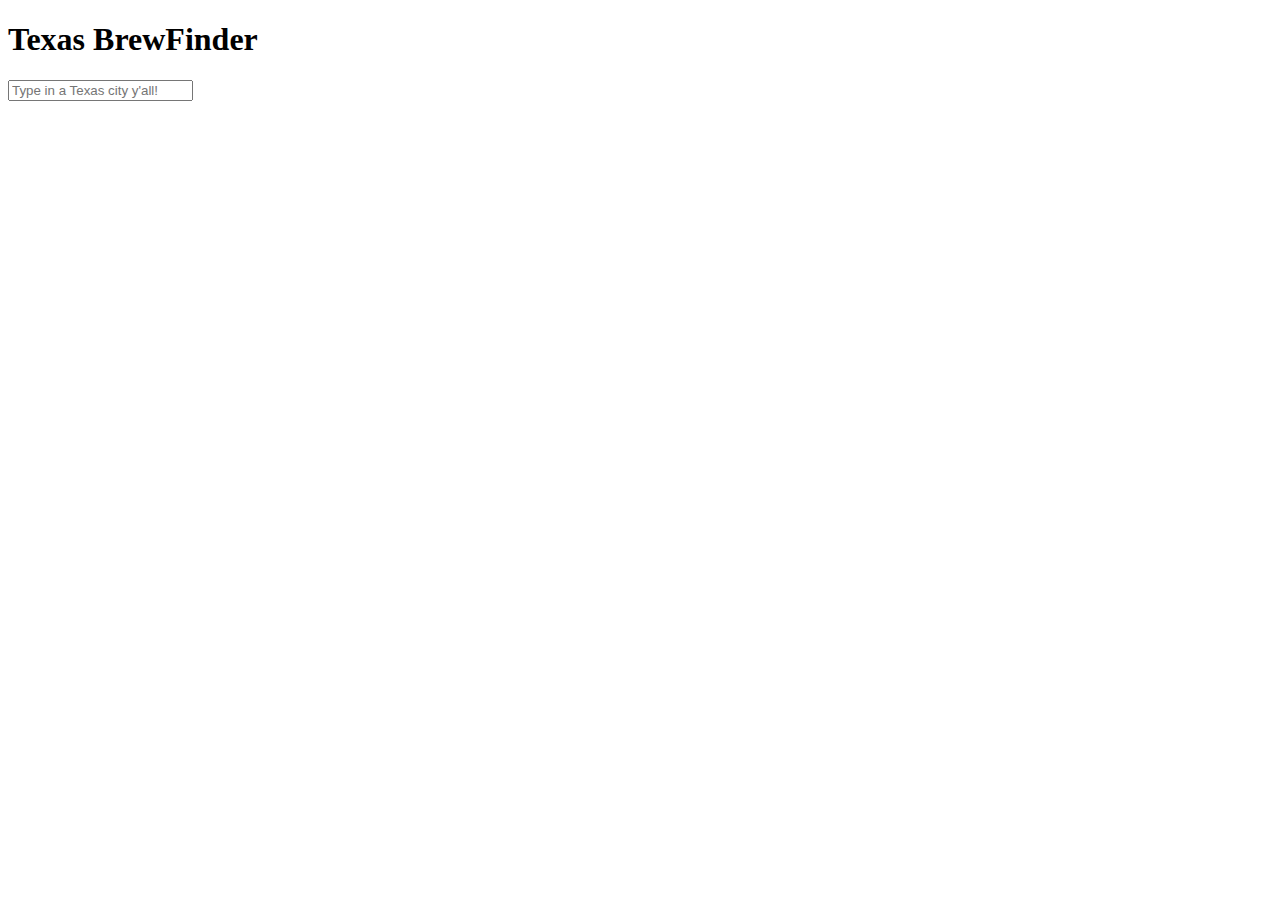
==== index.html @ 1f14f078 "Start over... created searchBar" ====
<!DOCTYPE html>
<html lang="en">
<head>
    <meta charset="UTF-8">
    <meta http-equiv="X-UA-Compatible" content="IE=edge">
    <meta name="viewport" content="width=device-width, initial-scale=1.0">
    <link rel="stylesheet" type="text/css" href="style.css">
    <title>Texas BrewFinder</title>
    <script defer src="index.js"></script>
    <style></style>
</head>
<body>
    <h1 id="header">Texas BrewFinder</h1>
    



</body>
</html>
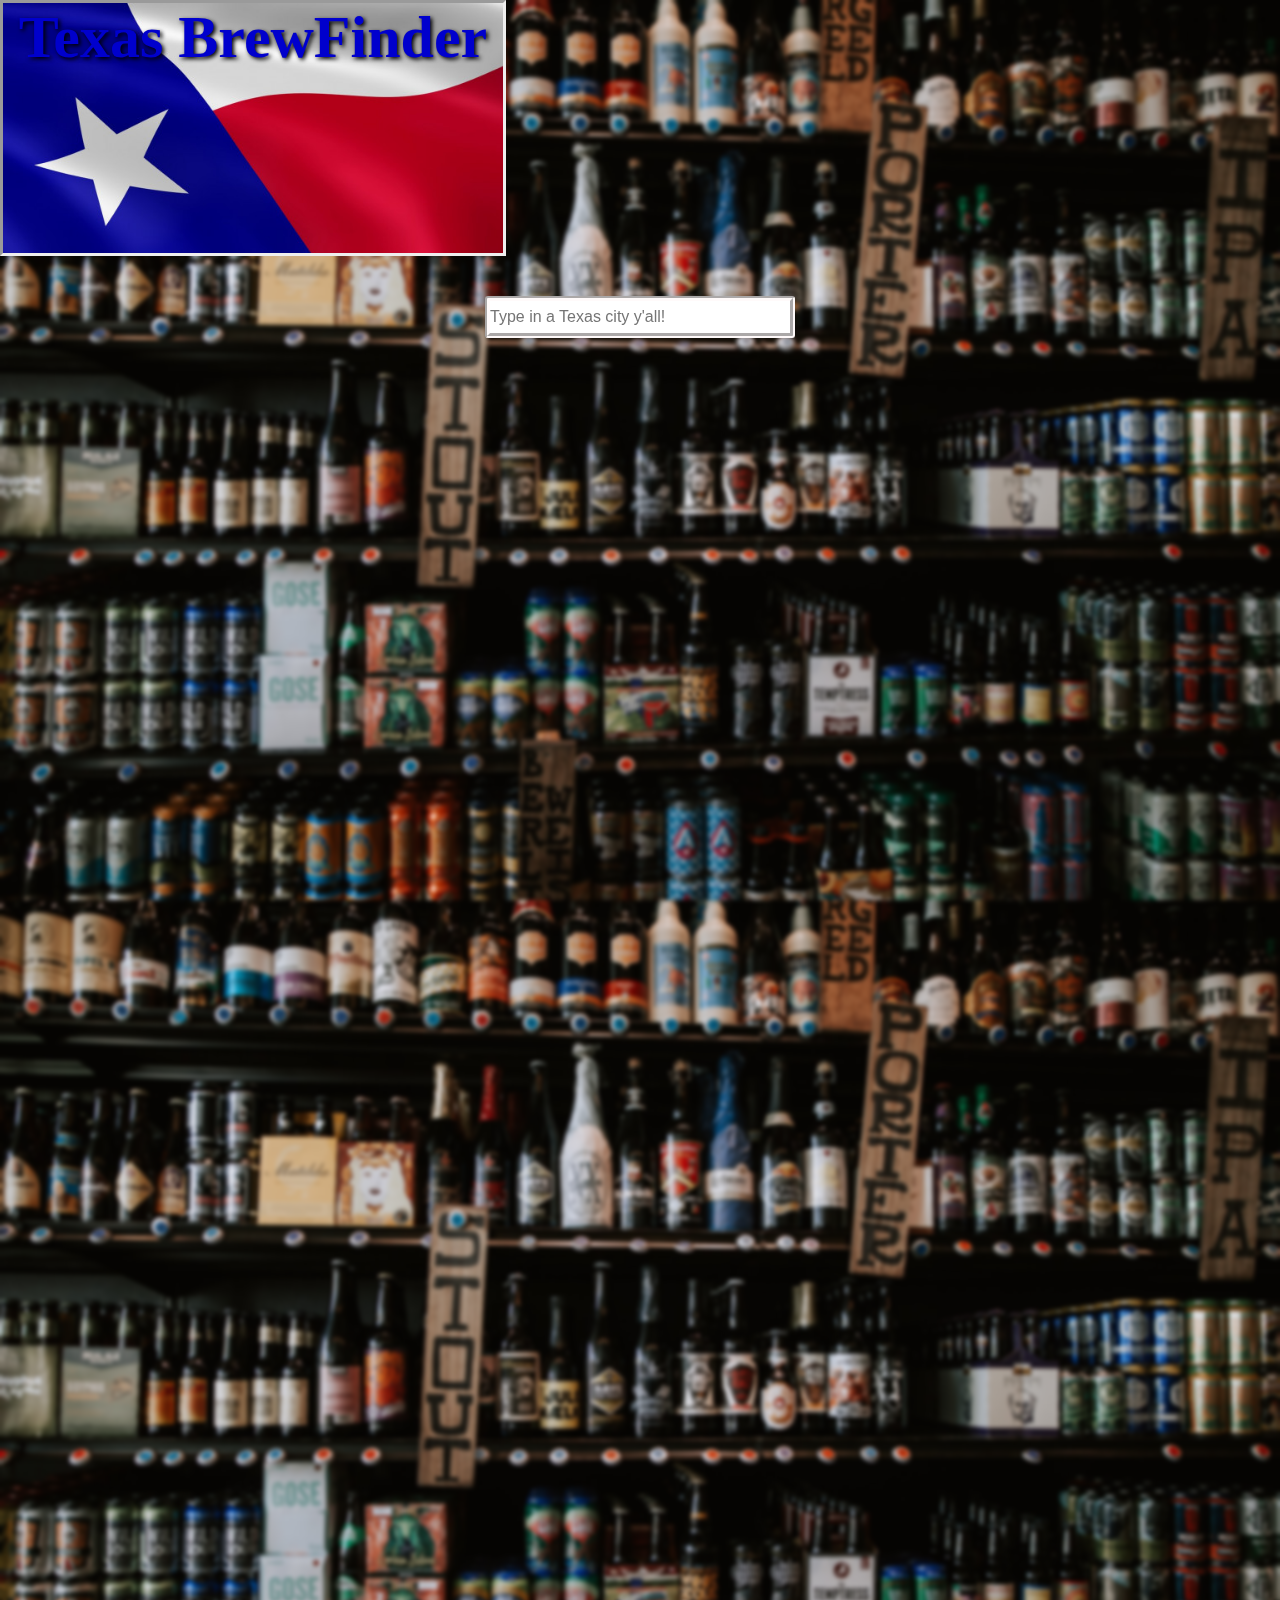
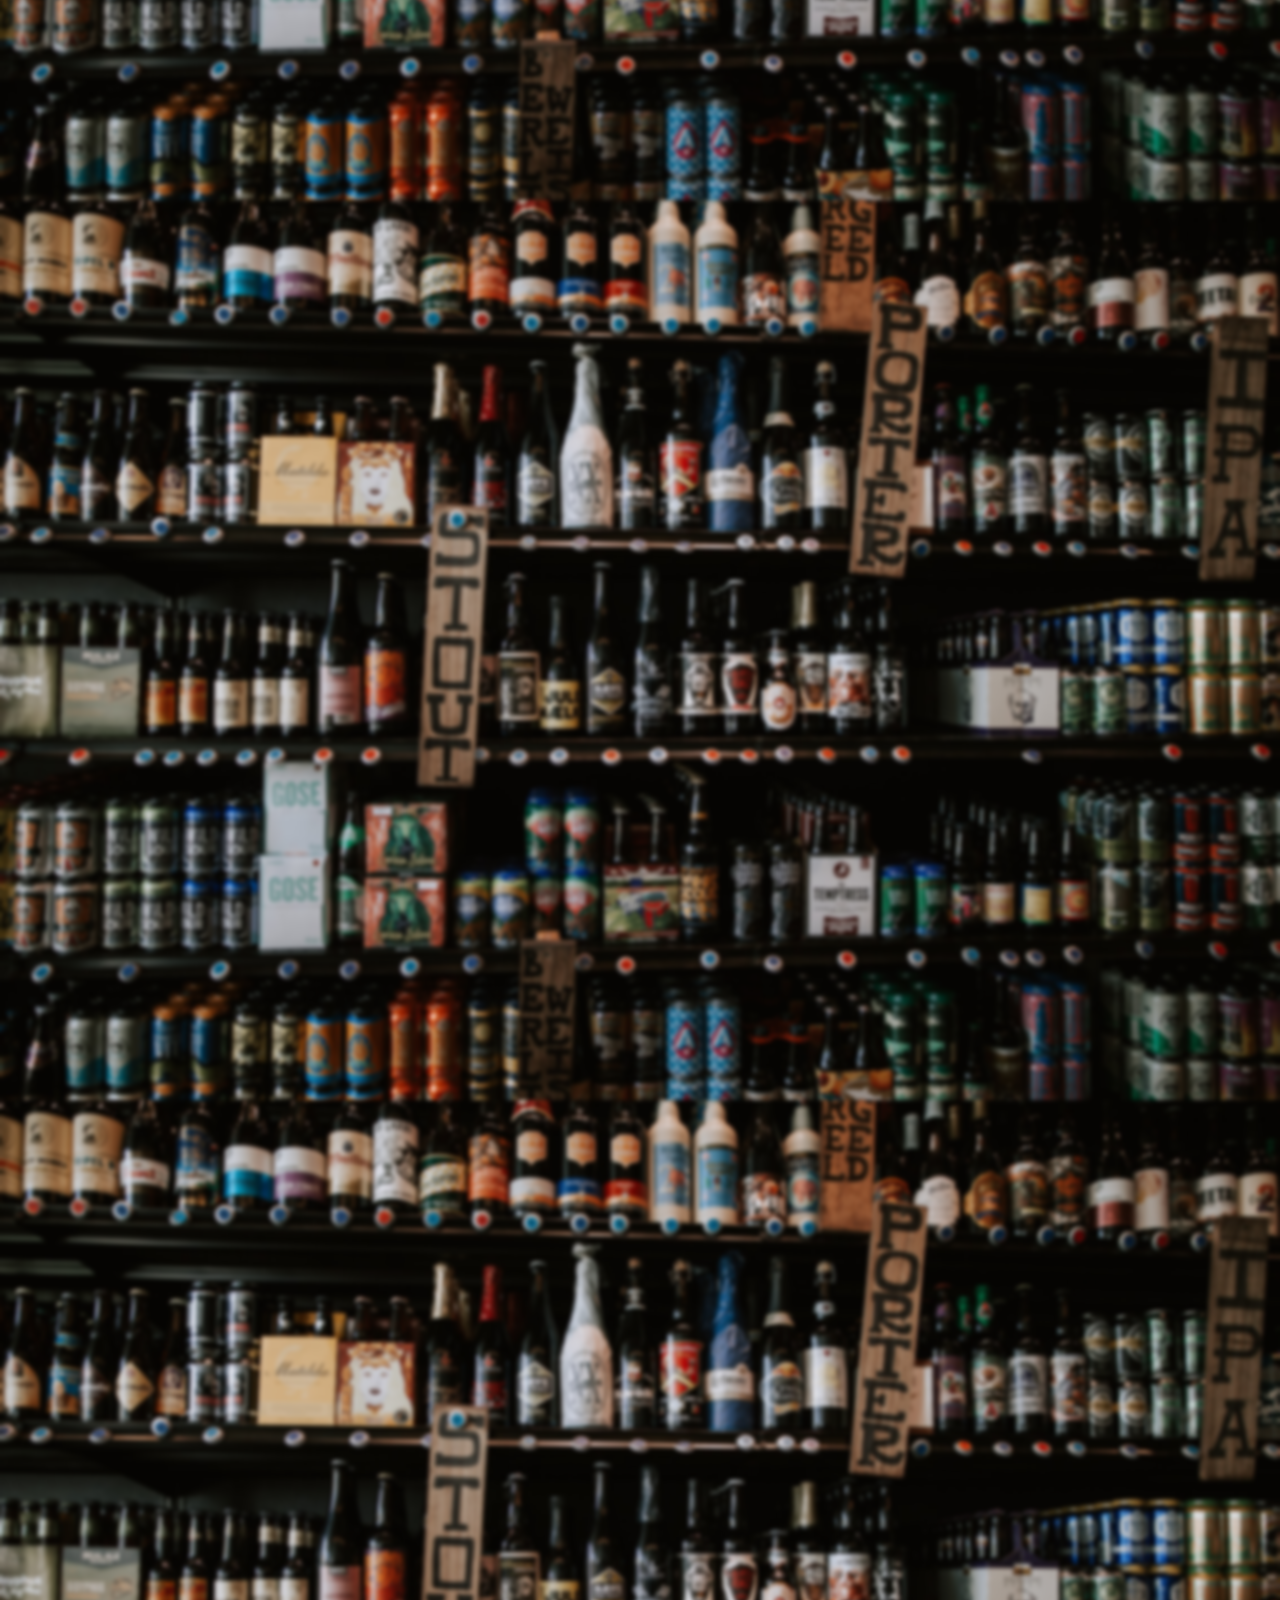
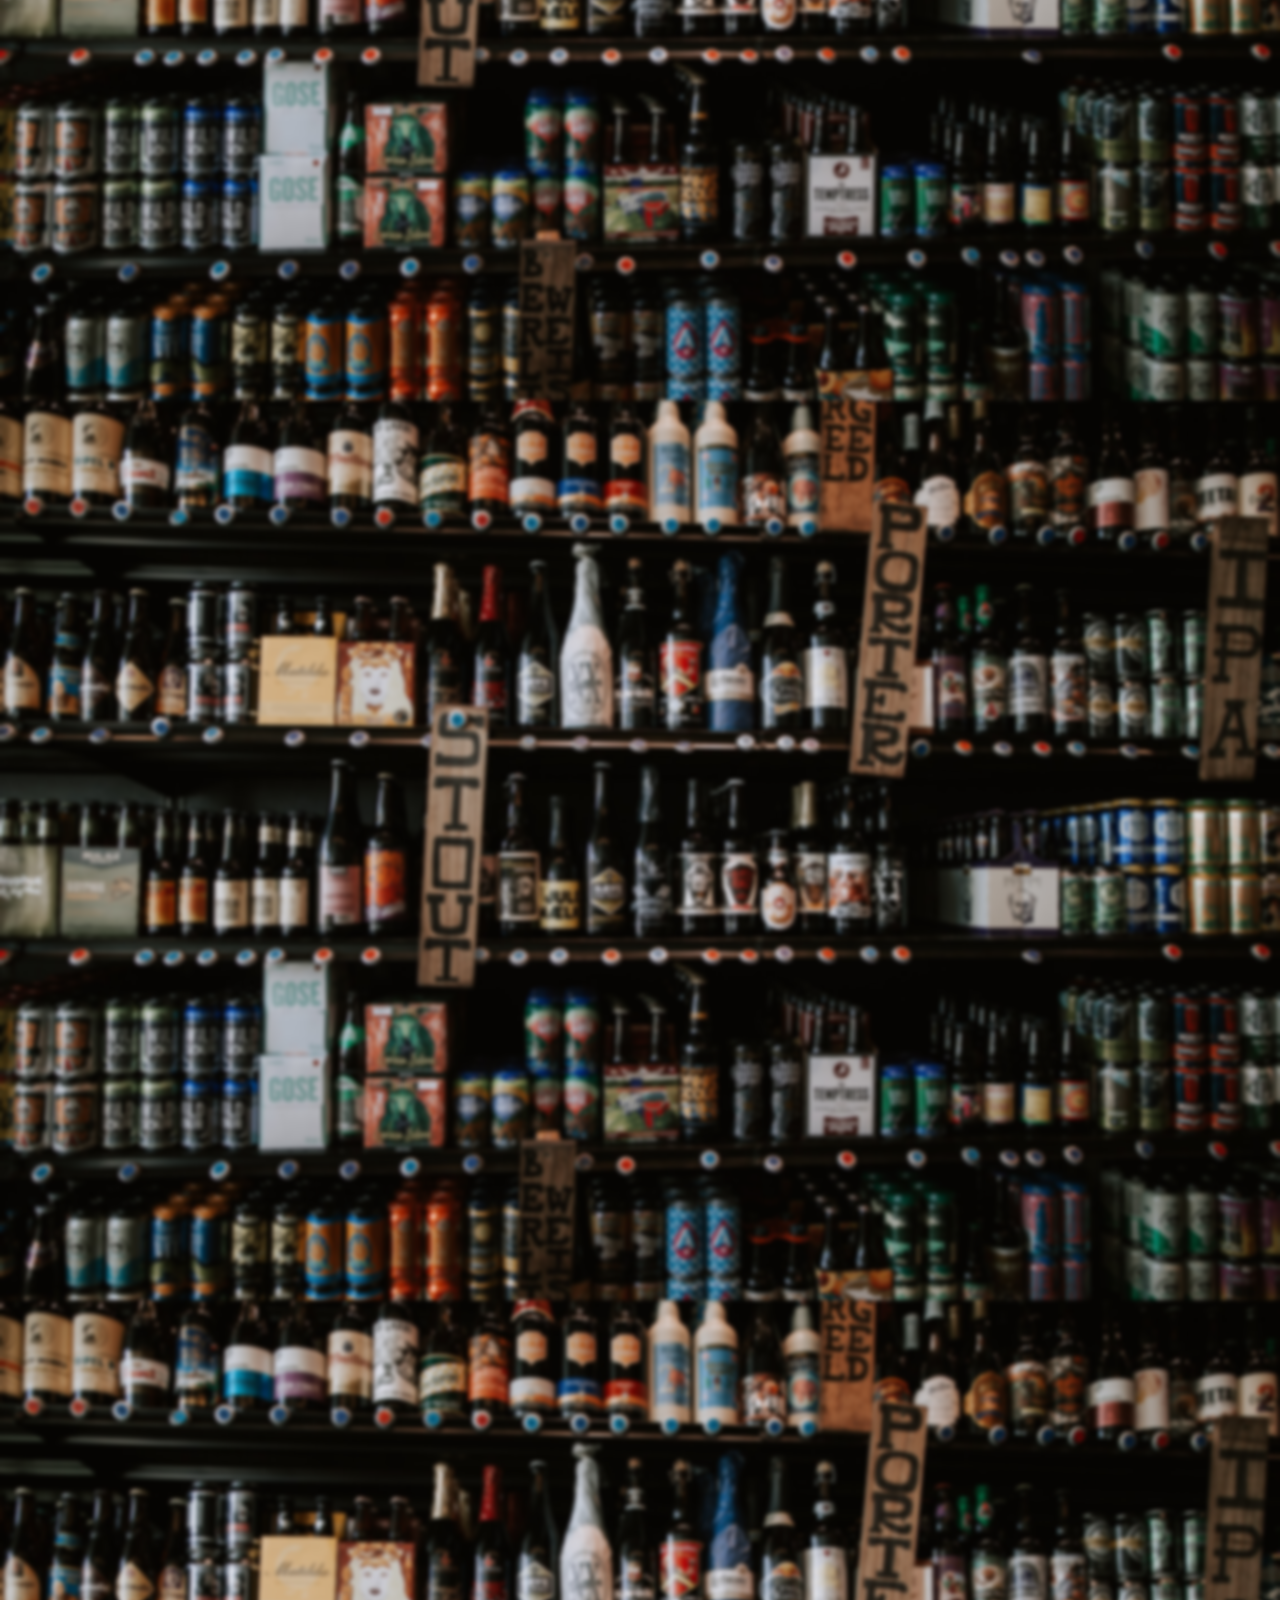
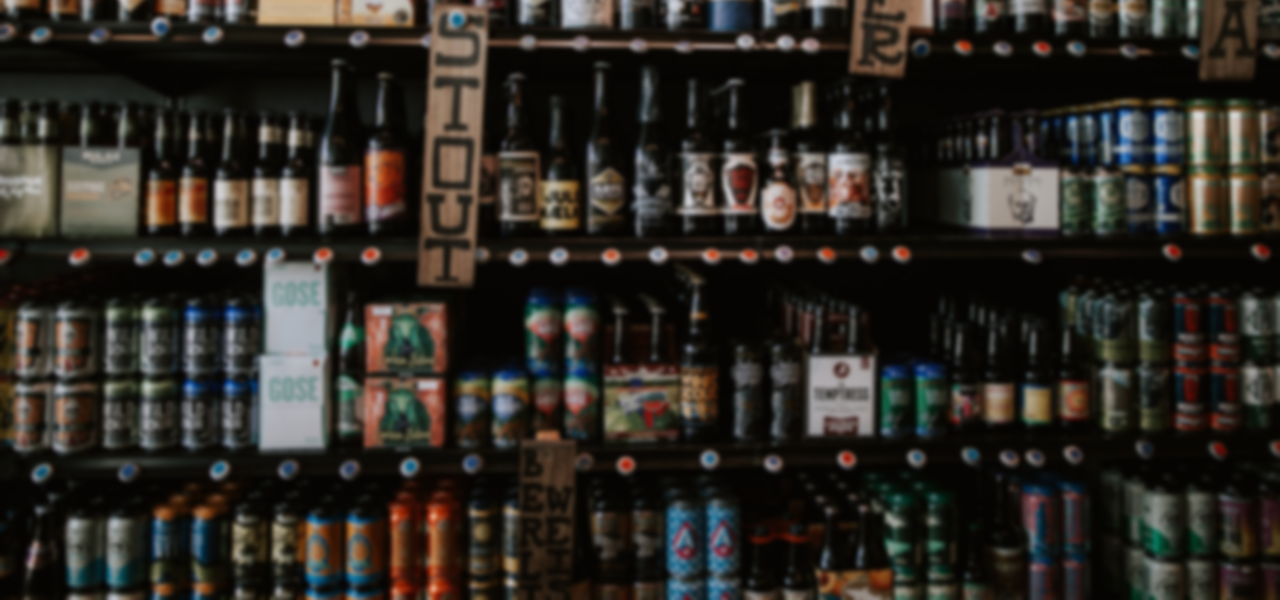
==== commit a92ecdae: "App mostly styled, profile hide E.L. will log in console but not return" ====
--- a/index.html
+++ b/index.html
@@ -7,13 +7,14 @@
     <link rel="stylesheet" type="text/css" href="style.css">
     <title>Texas BrewFinder</title>
     <script defer src="index.js"></script>
+    <link rel="stylesheet" href="https://use.fontawesome.com/releases/v5.12.1/css/all.css" crossorigin="anonymous">
+    
     <style></style>
 </head>
 <body>
     <h1 id="header">Texas BrewFinder</h1>
     
-
-
+    
 
 </body>
 </html>
--- a/style.css
+++ b/style.css
@@ -0,0 +1,114 @@
+
+html{
+    height: 100%;
+    background-image: url("images.brewfinder/img.jpg");
+    background-position: center;
+    background-repeat:repeat;
+    background-size: cover;
+    
+    width: 100%;
+}
+
+body {
+    top: 0%;
+    margin-top: 0px;
+    margin: 0px;
+    backdrop-filter: blur(2px);
+    height:600%
+  }
+
+
+h1 {
+    font-family: Garamond, serif;
+    font-style:initial;
+    font-size: 60px;
+    font-weight: bolder;
+    color:mediumblue;
+    width:500px;
+    height: 250px;
+    text-align: center;
+    text-shadow: 2px 2px 4px black;
+    background: url("images.brewfinder/tx-flag.jpg");
+    background-size: 500px;
+    margin-top: 0px;
+    border-style: inset;
+
+}
+
+
+h2 {
+    font-family: -apple-system, BlinkMacSystemFont, 'Segoe UI', Roboto, Oxygen, Ubuntu, Cantarell, 'Open Sans', 'Helvetica Neue', sans-serif;
+    border-style: groove;
+    margin-right: 0px;
+    margin-left: 0px;
+    margin-top: 0px;
+    background: linear-gradient(180deg, red, rgb(0, 64, 255));
+}
+
+
+
+.likes {
+    background-color:gold;
+    border-radius: 8px;
+
+}
+
+.fa-beer{
+    size: 10px;
+    height: 10px;
+    font-size: x-large;
+}
+
+#searchBar{
+    text-align: left;
+    font-size: medium;
+    padding-left: 0px;
+    padding-right: 0px;
+    width: 300px;
+    height: 30px;
+    border-style: hidden;
+}
+
+#searchWrapper{
+    text-align: center;
+    border-style: solid;
+    border-color: snow;
+    border-width: thick;
+    border-radius: 3px;
+    border-style:groove;
+    width: 200px;
+    margin-left: auto;
+    margin-right: auto;
+    background-color: snow;
+    width: fit-content;
+    
+    
+}
+
+.submit {
+    border-style: none;
+    border-color: inherit;
+    text-align: left;
+
+}
+
+#profiles {
+    list-style: none;
+    margin-left: auto;
+    margin-right: auto;
+    text-align: left;
+    padding-top: 0px;
+    padding-left: 0px;
+    background:slategray;
+    width: 300px;
+    
+}
+
+
+.site:hover {
+    background-color: blue;
+    margin-bottom: 0px;
+    border-width: medium;
+}
+
+
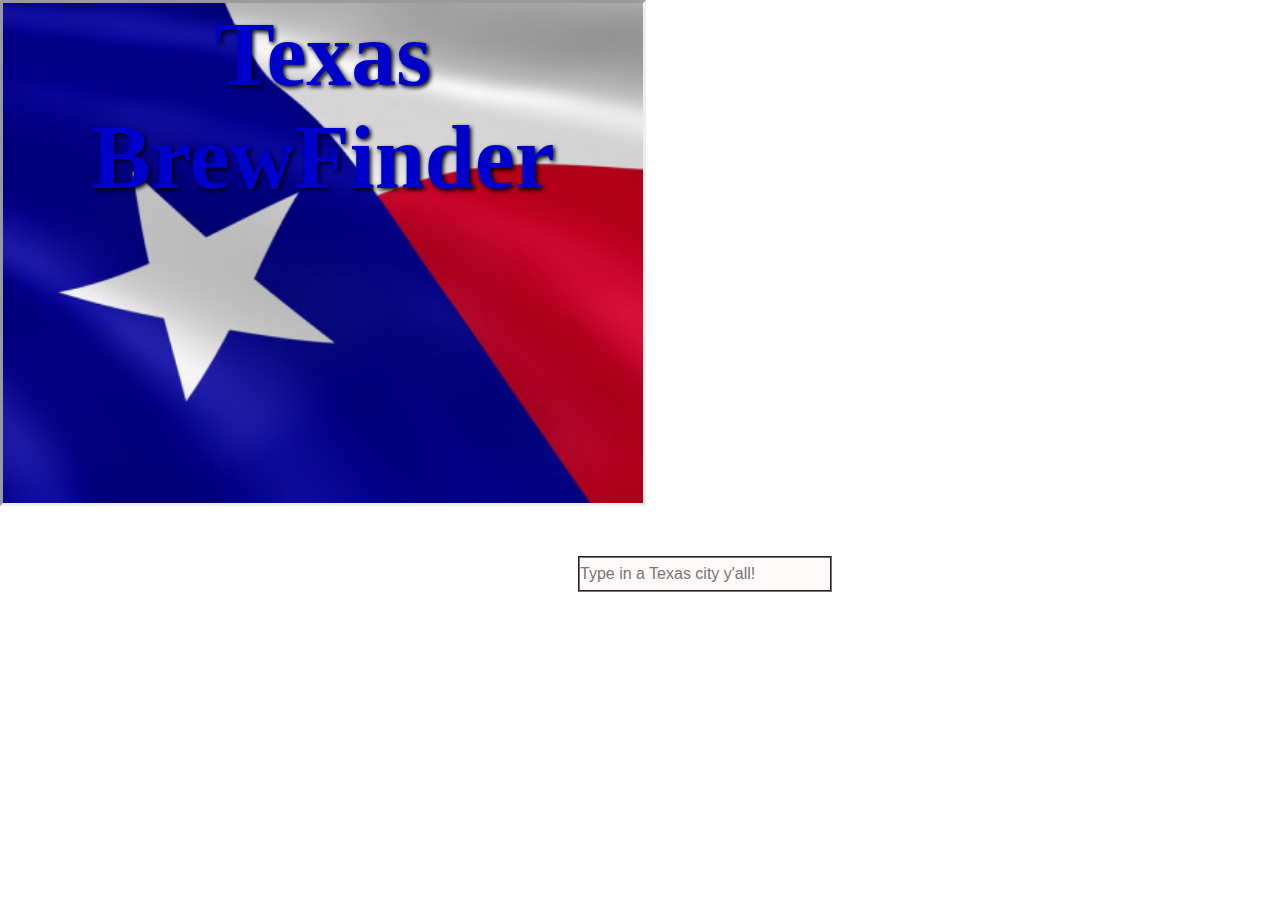
==== commit 240d11a0: "Styling/elements complete" ====
--- a/index.html
+++ b/index.html
@@ -8,13 +8,16 @@
     <title>Texas BrewFinder</title>
     <script defer src="index.js"></script>
     <link rel="stylesheet" href="https://use.fontawesome.com/releases/v5.12.1/css/all.css" crossorigin="anonymous">
+    <link rel="preconnect" href="https://fonts.googleapis.com">
+    <link rel="preconnect" href="https://fonts.gstatic.com" crossorigin>
+    <link href="https://fonts.googleapis.com/css2?family=Courgette&display=swap" rel="stylesheet">
+
     
     <style></style>
 </head>
 <body>
     <h1 id="header">Texas BrewFinder</h1>
     
-    
 
 </body>
 </html>
--- a/style.css
+++ b/style.css
@@ -1,62 +1,76 @@
 
 html{
     height: 100%;
-    background-image: url("images.brewfinder/img.jpg");
-    background-position: center;
-    background-repeat:repeat;
-    background-size: cover;
+    padding: 0%;
     
-    width: 100%;
+
 }
 
 body {
-    top: 0%;
-    margin-top: 0px;
-    margin: 0px;
-    backdrop-filter: blur(2px);
-    height:600%
+    width: 100%;
+    height:auto;
+    padding: 0%;
+    margin: 0%;
+    background-image: url("images.brewfinder/bubblez.jpg");
+    background-size:auto;
+    background-position-y:top;
+    background-repeat:repeat;
+    
   }
+
 
 
 h1 {
     font-family: Garamond, serif;
     font-style:initial;
-    font-size: 60px;
+    font-size: 90px;
     font-weight: bolder;
     color:mediumblue;
-    width:500px;
-    height: 250px;
+    width:50%;
+    height: 500px;
     text-align: center;
     text-shadow: 2px 2px 4px black;
     background: url("images.brewfinder/tx-flag.jpg");
-    background-size: 500px;
-    margin-top: 0px;
+    background-size: cover;
+    margin: 0%;
     border-style: inset;
-
 }
 
+.container {
+    height: 100%;
+    margin-top: 50px;
+    margin-left: 10%;
+    margin-right: 0;
+}
 
 h2 {
-    font-family: -apple-system, BlinkMacSystemFont, 'Segoe UI', Roboto, Oxygen, Ubuntu, Cantarell, 'Open Sans', 'Helvetica Neue', sans-serif;
-    border-style: groove;
-    margin-right: 0px;
-    margin-left: 0px;
-    margin-top: 0px;
-    background: linear-gradient(180deg, red, rgb(0, 64, 255));
+    color: snow;
+    font-family: 'Courgette', cursive;
+    font-weight:bold;  
+    text-align: center;
+    text-shadow:2px 2px 4px mediumblue;
+    border-bottom-style: solid;
+    border-color: mediumorchid;
 }
 
 
 
 .likes {
-    background-color:gold;
-    border-radius: 8px;
+    background-color:white;
+    float: right;
+    height: 40px;
+    margin: 5px 5px;
+    text-align: center;
 
 }
 
 .fa-beer{
-    size: 10px;
-    height: 10px;
-    font-size: x-large;
+    size: 30px;
+    height: 20px;
+    color: goldenrod;
+    font-size: large;
+    font-family: 'Helvetica Neue', sans-serif;
+    list-style: none;
 }
 
 #searchBar{
@@ -64,49 +78,59 @@
     font-size: medium;
     padding-left: 0px;
     padding-right: 0px;
-    width: 300px;
+    margin-left: 450px;
+
+    width: 250px;
     height: 30px;
-    border-style: hidden;
+    border-style: groove;
+    background-color: snow;
 }
 
-#searchWrapper{
-    text-align: center;
-    border-style: solid;
-    border-color: snow;
-    border-width: thick;
-    border-radius: 3px;
-    border-style:groove;
-    width: 200px;
-    margin-left: auto;
-    margin-right: auto;
-    background-color: snow;
-    width: fit-content;
-    
-    
-}
 
-.submit {
-    border-style: none;
-    border-color: inherit;
-    text-align: left;
 
-}
+#profiles{
+    margin: 0 -10px;
+    display: table;
 
-#profiles {
-    list-style: none;
-    margin-left: auto;
-    margin-right: auto;
-    text-align: left;
-    padding-top: 0px;
-    padding-left: 0px;
-    background:slategray;
-    width: 300px;
     
 }
 
 
+
+.site {
+    position:relative;
+    height:60%;
+    width:25%;
+    list-style: none;
+    margin:20px;
+    padding: 5px;
+    text-align: left;
+    background:url("images.brewfinder/bbonnet.jpg");
+    background-size:500px;
+    background-position-y: -30px;
+    border-style:groove;
+    border-color: snow;
+    border-width: thick;
+    border-radius: 20px;
+    box-shadow: 10px 4px;
+    float:left;
+    
+   
+    
+}
+
+.site p {
+    font-family: 'Special Elite', cursive;
+    font-weight:bolder;
+    color:floralwhite;
+    text-shadow:0px 0px 3px orangered;
+    padding:5px 5px 0px;
+
+}
+
+
 .site:hover {
-    background-color: blue;
+    
     margin-bottom: 0px;
     border-width: medium;
 }
